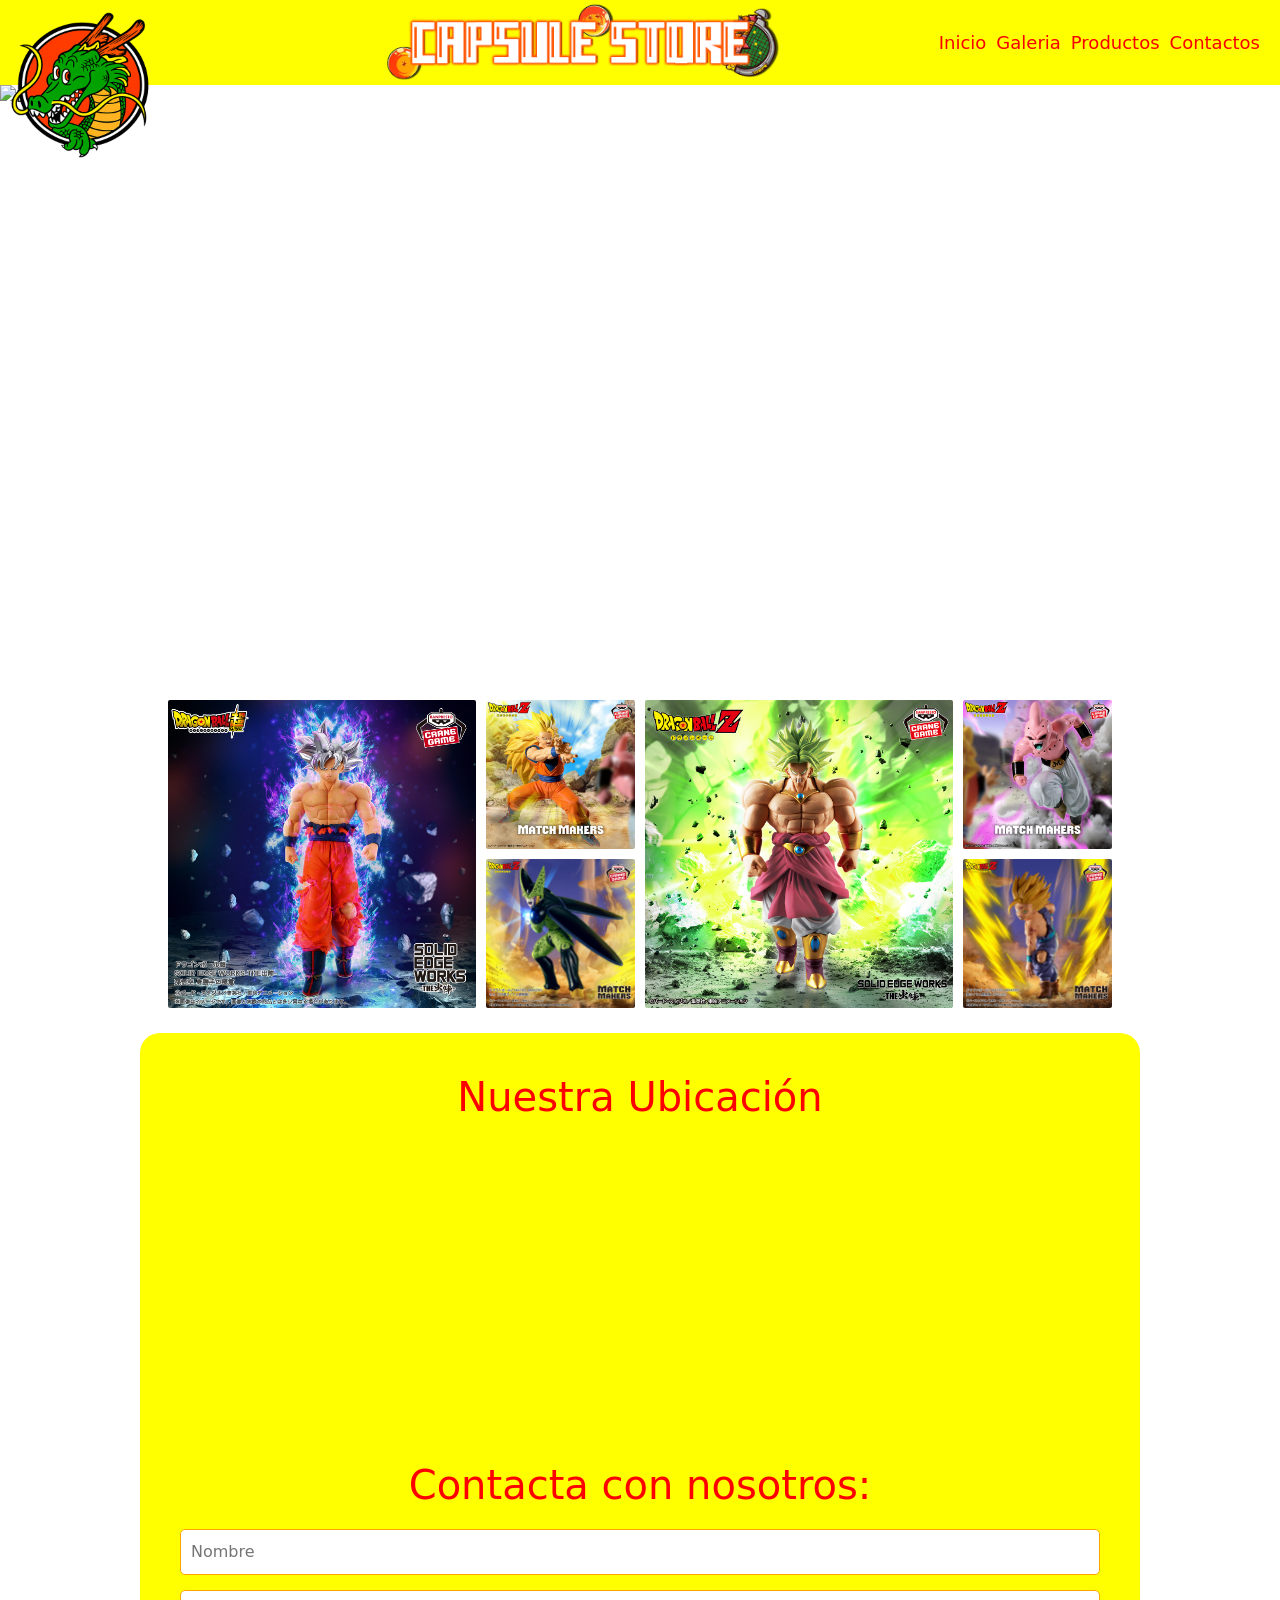
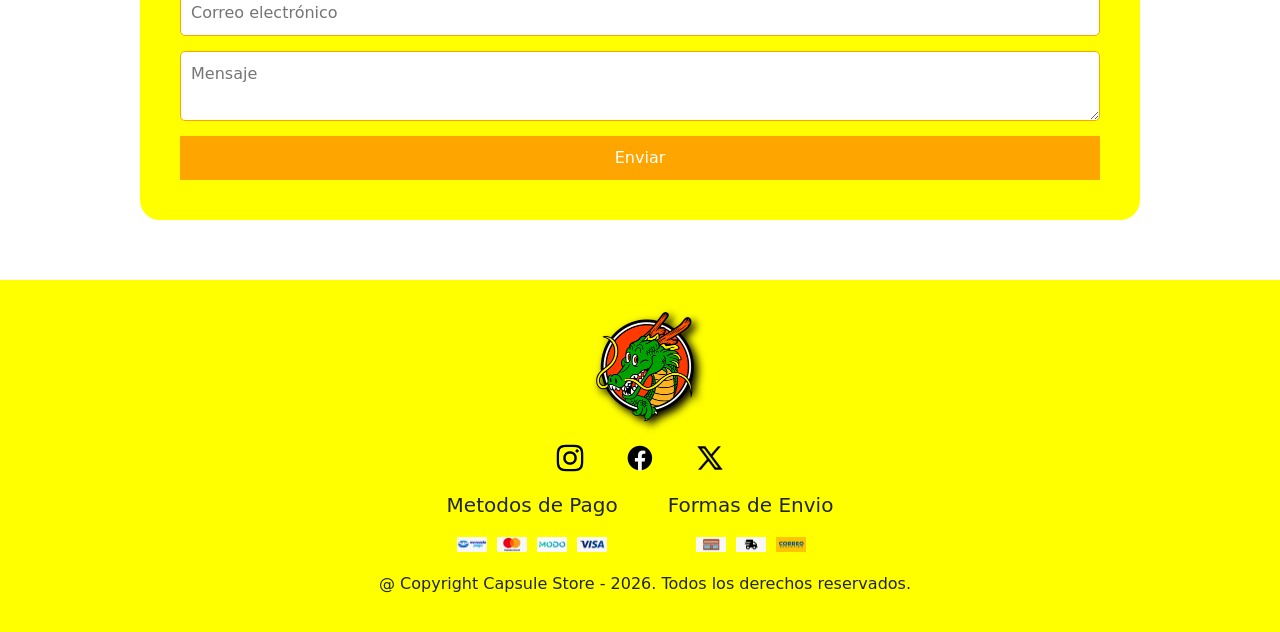
==== Pages/Galeria.html @ 0e9ecc4b "Website" ====
<!DOCTYPE html>
<html lang="en">

<head>
    <meta charset="UTF-8">
    <meta name="viewport" content="width=device-width, initial-scale=1.0">
    <title>Capsule Store</title>
    <link rel="stylesheet" href="../css/style.css">
    <link href="https://cdn.jsdelivr.net/npm/bootstrap@5.3.8/dist/css/bootstrap.min.css" rel="stylesheet"
        integrity="sha384-sRIl4kxILFvY47J16cr9ZwB07vP4J8+LH7qKQnuqkuIAvNWLzeN8tE5YBujZqJLB" crossorigin="anonymous">
</head>

<body>


    <header class="encabezado">

        <img src="../src/1.png" alt="Error" class="Logo">
        <img src="../src/Capsule-Store.png" alt="Error" class="NombreLogo">
        <nav class="menu">
            <a href="http://127.0.0.1:5500/">Inicio</a>
            <a href="../Pages/Galeria.html">Galeria</a>
            <a href="">Productos</a>
            <a href="">Contactos</a>
        </nav>

    </header>



    <div class="Intermedio">
        <img src="../src/Intermedio/4.gif" alt="Error">
    </div>



    <main>
        <section class="Galeria">

            <div class="img1">
                <img src="../src/Galeria/1.jpg" alt="Error">

            </div>

            <div class="img2">
                <img src="../src/Galeria/2.webp" alt="Error">

            </div>

            <div class="img3">
                <img src="../src/Galeria/3.jpg" alt="Error">

            </div>

            <div class="img4">
                <img src="../src/Galeria/4.jpg" alt="Error">

            </div>

            <div class="img5">
                <img src="../src/Galeria/5.jpg" alt="Error">

            </div>

            <div class="img6">
                <img src="../src/Galeria/6.jpg" alt="Error">

            </div>

        </section>

        <section class="contacto">

            <h1>Nuestra Ubicación</h1>


            <iframe src="https://www.google.com/maps?q=Lomas+de+Zamora,+Buenos+Aires,+Argentina&output=embed"
                frameborder="0" allowfullscreen="" loading="lazy" class="mapa">
            </iframe>

            <h1>Contacta con nosotros:</h1>

            <form>

                <input type="text" placeholder="Nombre" required>

                <input type="email" placeholder="Correo electrónico" required>

                <textarea placeholder="Mensaje" required></textarea>

                <button type="submit">Enviar</button>

            </form>

        </section>

    </main>



    <script src="https://cdn.jsdelivr.net/npm/bootstrap@5.3.8/dist/js/bootstrap.bundle.min.js"
        integrity="sha384-FKyoEForCGlyvwx9Hj09JcYn3nv7wiPVlz7YYwJrWVcXK/BmnVDxM+D2scQbITxI"
        crossorigin="anonymous"></script>


    <footer class="footer">


        <img src="../src/1.png" alt="Error" class="LogoFooter">

        <div class="Redes">
            <a href=""><img src="../src/Pie/Instagram.png" alt="Error" class="Instagram"></a>
            <a href=""><img src="../src/Pie/Facebook.png" alt="Error" class="Instagram"></a>
            <a href=""><img src="../src/Pie/X.png" alt="Error" class="Instagram"></a>
        </div>


        <div class="Cosas">

            <div class="Formas-de-Pago-y-Envio">

                <h2>Metodos de Pago</h2>

                <div class="Img-Pago-Envio">
                    <img src="../src/Pie/MERCADOPAGO.png" alt="Error">
                    <img src="../src/Pie/MASTERCARD-CREDITO.webp" alt="Error">
                    <img src="../src/Pie/MODO.webp" alt="Error">
                    <img src="../src/Pie/VISA.png" alt="Error">
                </div>
            </div>

            <div class="Formas-de-Pago-y-Envio">

                <h2>Formas de Envio</h2>

                <div class="Img-Pago-Envio">
                    <img src="../src/Pie/retiro-local.webp" alt="">
                    <img src="../src/Pie/personalizado.webp" alt="">
                    <img src="../src/Pie/correo-argentino.webp" alt="">
                </div>
            </div>
        </div>


        <p class="textofooter">@ Copyright Capsule Store - 2026. Todos los derechos reservados.</p>
    </footer>


</body>

</html>
---- css/style.css ----
* {
    margin: 0;
    padding: 0;
}

.encabezado {
    height: 85px;
    display: flex;
    justify-content: space-between;
    background: yellow;
}

.Intermedio {
    display: flex;
    justify-content: center;
    width: 100%;
    height: 550px;
}

.Logo {
    height: 150px;
    width: 140px;
    margin-top: 10px;
    margin-left: 10px;
    z-index: 2;
    transition: 0.5s ease-in-out;
    animation: Logotipo 5s ease-in-out infinite;
}

.NombreLogo {
    z-index: 1;
    display: flex;
    justify-content: space-between;
    align-self: center;
    margin-top: 4px;
    margin-left: 75px;
    width: 400px;
}

@keyframes Logotipo {
    0% {
        background-image: url('../src/1.png');
        transform: rotateY(200deg);
        filter: drop-shadow(5px 5px 5px black);
    }

    50% {
        content: url('../src/2.png');
        transform: scale(1.0);
        filter: drop-shadow(5px 5px 5px black);
    }

    100% {
        background-image: url('../src/1.png');
        transform: rotateY(200deg);
        filter: drop-shadow(5px 5px 5px black);
    }
}

.Titulo {
    align-items: center;
    justify-content: center;
    display: flex;
    margin-top: 50px;
}

.menu {
    display: flex;
    justify-content: center;
    align-self: center;
    margin-right: 10px;
}

.menu a {
    margin-right: 10px;
    font-size: 18px;
    text-decoration: none;
    color: #f90101;
    transition: 0.5s ease-in-out;
}

.menu a:hover {
    padding: 10px;
    background: #f6b2b2;
    border-radius: 20px;
}

.Intermedio img {
    height: 100%;
    width: 100%;
}

.carousel-inner {
    height: 100% auto;
    display: flex;
}

.carousel-inner img {
    display: flex;

}


main {
    display: flex;
    justify-content: center;
    align-items: center;
    gap: 20px;
    margin: 60px 50px;
    flex-wrap: wrap;
}

.card-body {
    display: flex;
    justify-content: center;
    align-items: center;
    text-align: center;
    flex-wrap: wrap;
    margin: 0px 30px;
}

.tarjetas {
    box-shadow: 2px 3px 5px black;
    border-radius: 20px;
}

@media (max-width:550px) {
    .encabezado {
        height: auto;
        display: flex;
        flex-direction: column;
        align-items: center;
    }

    .Logo {
        display: flex;
        width: 150px;
        height: 150px;
        margin-right: 20px;
    }

    .NombreLogo {
        display: flex;
        justify-content: space-between;
        align-self: center;
        margin-top: 4px;
        margin-right: 85px;
        width: 400px;
    }

    .Intermedio img {
        height: 300px;
        width: 100%;
    }

    .menu {
        display: flex;
        flex-direction: column;
        align-items: center;
        margin-bottom: 20px;
    }

    .menu a {
        margin: 10px 0px;
        font-size: 20px;
    }

    main {
        display: flex;
        justify-content: center;
        align-items: center;
        gap: 20px;
        margin-top: 0px;
        flex-wrap: wrap;
    }

    .card-body {
        display: flex;
        justify-content: center;
        align-items: center;
        text-align: center;
        flex-wrap: wrap;
        margin: 0px 30px;
    }

    .tarjetas {
        display: flex;
        justify-content: center;
        align-items: center;
        margin-top: 30px;
        box-shadow: 2px 3px 5px black;
        border-radius: 20px;
    }

}

.img1 {
    grid-area: img1;
}

.img2 {
    grid-area: img2;
}

.img3 {
    grid-area: img3;
}

.img4 {
    grid-area: img4;
}

.img5 {
    grid-area: img5;
}

.img6 {
    grid-area: img6;
}


.Galeria {
    width: 100%;
    height: 100%;
    margin: 5px auto;
    display: grid;
    grid-template-areas:
        "img1 img1 img1 img1 img1 img1 img2 img2 img2 img4 img4 img4 img4 img4 img4 img5 img5 img5"
        "img1 img1 img1 img1 img1 img1 img2 img2 img2 img4 img4 img4 img4 img4 img4 img5 img5 img5"
        "img1 img1 img1 img1 img1 img1 img3 img3 img3 img4 img4 img4 img4 img4 img4 img6 img6 img6"
        "img1 img1 img1 img1 img1 img1 img3 img3 img3 img4 img4 img4 img4 img4 img4 img6 img6 img6";
    grid-template-columns: repeat(18, 4fr);
    grid-template-rows: repeat(0, 20px);
    z-index: 1;
    gap: 10px;
    padding: 0 10%;

}

.Galeria img {
    width: 100%;
    height: 100%;
    display: flex;
    border-radius: 2px;
    transition: 1s ease-in-out;
}

.Galeria img:hover {
    transform: scale(1.5);
    box-shadow: 2px 2px 2px black;
}

@media (max-width:550px) {
    .Intermedio img {
        height: 300px;
        width: 100%;
    }

    .img1 {
        grid-area: img1;
    }

    .img2 {
        grid-area: img2;
    }

    .img3 {
        grid-area: img3;
    }

    .img4 {
        grid-area: img4;
    }

    .img5 {
        grid-area: img5;
    }

    .img6 {
        grid-area: img6;
    }

    .Galeria {
        width: 100%;
        height: 100%;
        justify-content: center;
        margin-top: -200px;
        margin-bottom: 210px;
        display: grid;
        grid-template-areas:
            "img1 img1 img1 img1 img1 img1"
            "img1 img1 img1 img1 img1 img1"
            "img1 img1 img1 img1 img1 img1"
            "img1 img1 img1 img1 img1 img1"
            "img4 img4 img4 img4 img4 img4"
            "img4 img4 img4 img4 img4 img4"
            "img4 img4 img4 img4 img4 img4"
            "img4 img4 img4 img4 img4 img4"
            "img2 img2 img2 img5 img5 img5"
            "img2 img2 img2 img5 img5 img5"
            "img3 img3 img3 img6 img6 img6"
            "img3 img3 img3 img6 img6 img6";
        grid-template-columns: repeat(6, 1fr);
        grid-template-rows: repeat(1, 20px);
        gap: 70px;
        padding: 0 10%;

    }

    .Galeria img {
        width: 100%;
        height: 100%;
        display: flex;
        border-radius: 2px;
        transition: 1s ease-in-out;
    }

    .Galeria img:hover {
        transform: scale(1.1);
        box-shadow: 2px 2px 2px black;
    }
}


.contacto {
    width: 1000px;
    padding: 40px;
    background: yellow;
    text-align: center;
    border-radius: 20px;
}

.contacto h1 {
    color: red;
    margin-bottom: 20px;
}

.contacto iframe {
    border-radius: 20px;
}

.mapa {
    width: 100%;
    height: 300px;
    display: flex;
    border-radius: 5%;
    margin-bottom: 20px;
}

form {
    display: flex;
    flex-direction: column;
    gap: 15px;
    max-width: 100%;
    margin: auto;
}

input,
textarea {
    padding: 10px;
    border: 1px solid orange;
    border-radius: 5px;
}

button {
    padding: 10px;
    background-color: orange;
    color: white;
    border: none;
    cursor: pointer;
    border-radius: 5px;
}

button:hover {
    background-color: red;
}

@media (max-width:550px) {
    .Intermedio img {
        height: 300px;
        width: 100%;
    }

    .contacto {
        width: 450px;
        padding: 30px;
        background: yellow;
        text-align: center;
        border-radius: 20px;
        margin-top: -200px;
    }

    .contacto h1 {
        color: red;
        margin-bottom: 20px;
    }

    .contacto iframe {
        border-radius: 10px;
        height: 300px;
        width: 300px;
    }

    form {
        display: flex;
        flex-direction: column;
        gap: 15px;
        max-width: 100%;
        margin: auto;
    }

    input,
    textarea {
        padding: 10px;
        border: 1px solid orange;
        border-radius: 5px;
    }

    button {
        padding: 10px;
        background-color: orange;
        color: white;
        border: none;
        cursor: pointer;
        border-radius: 5px;
    }

    button:hover {
        background-color: red;
    }
}

.footer {
    position: relative;
    display: flex;
    width: 100%;
    background: yellow;
    min-height: 100px;
    padding: 20px 50px;
    justify-content: center;
    align-items: center;
    flex-direction: column;
}

.LogoFooter {
    filter: drop-shadow(4px 4px 4px black);
    width: 100px;
    margin-top: 10px;
    margin-left: 10px;
    margin-bottom: 10px;

}

.LogoFooter:hover {
    transition: 5s;
    transform: rotateY(360deg);
}

.Redes {
    display: flex;

}

.Instagram {
    width: 50px;
    display: flex;
    justify-content: center;
    align-items: center;
    position: relative;
    margin: 10px 5px;
    flex-wrap: wrap;
    margin: 0 10px;
}

.Instagram:hover {
    transition: 0.5s;
    transform: translateY(-10px);
}

.textofooter {
    display: flex;
    text-align: center;
    margin-left: 10px;
}

.Cosas {
    display: flex;
    justify-content: center;
    gap: 50px;
    margin-top: 10px;
    margin-bottom: 20px;
}

.Formas-de-Pago-y-Envio {
    text-align: center;
}

.Formas-de-Pago-y-Envio h2 {
    font-size: 20px;
    margin-bottom: 20px;
}

.Img-Pago-Envio {
    display: flex;
    gap: 10px;
    justify-content: center;
    flex-wrap: wrap;
}

.Img-Pago-Envio img {
    width: 30px;
    height: auto;
}
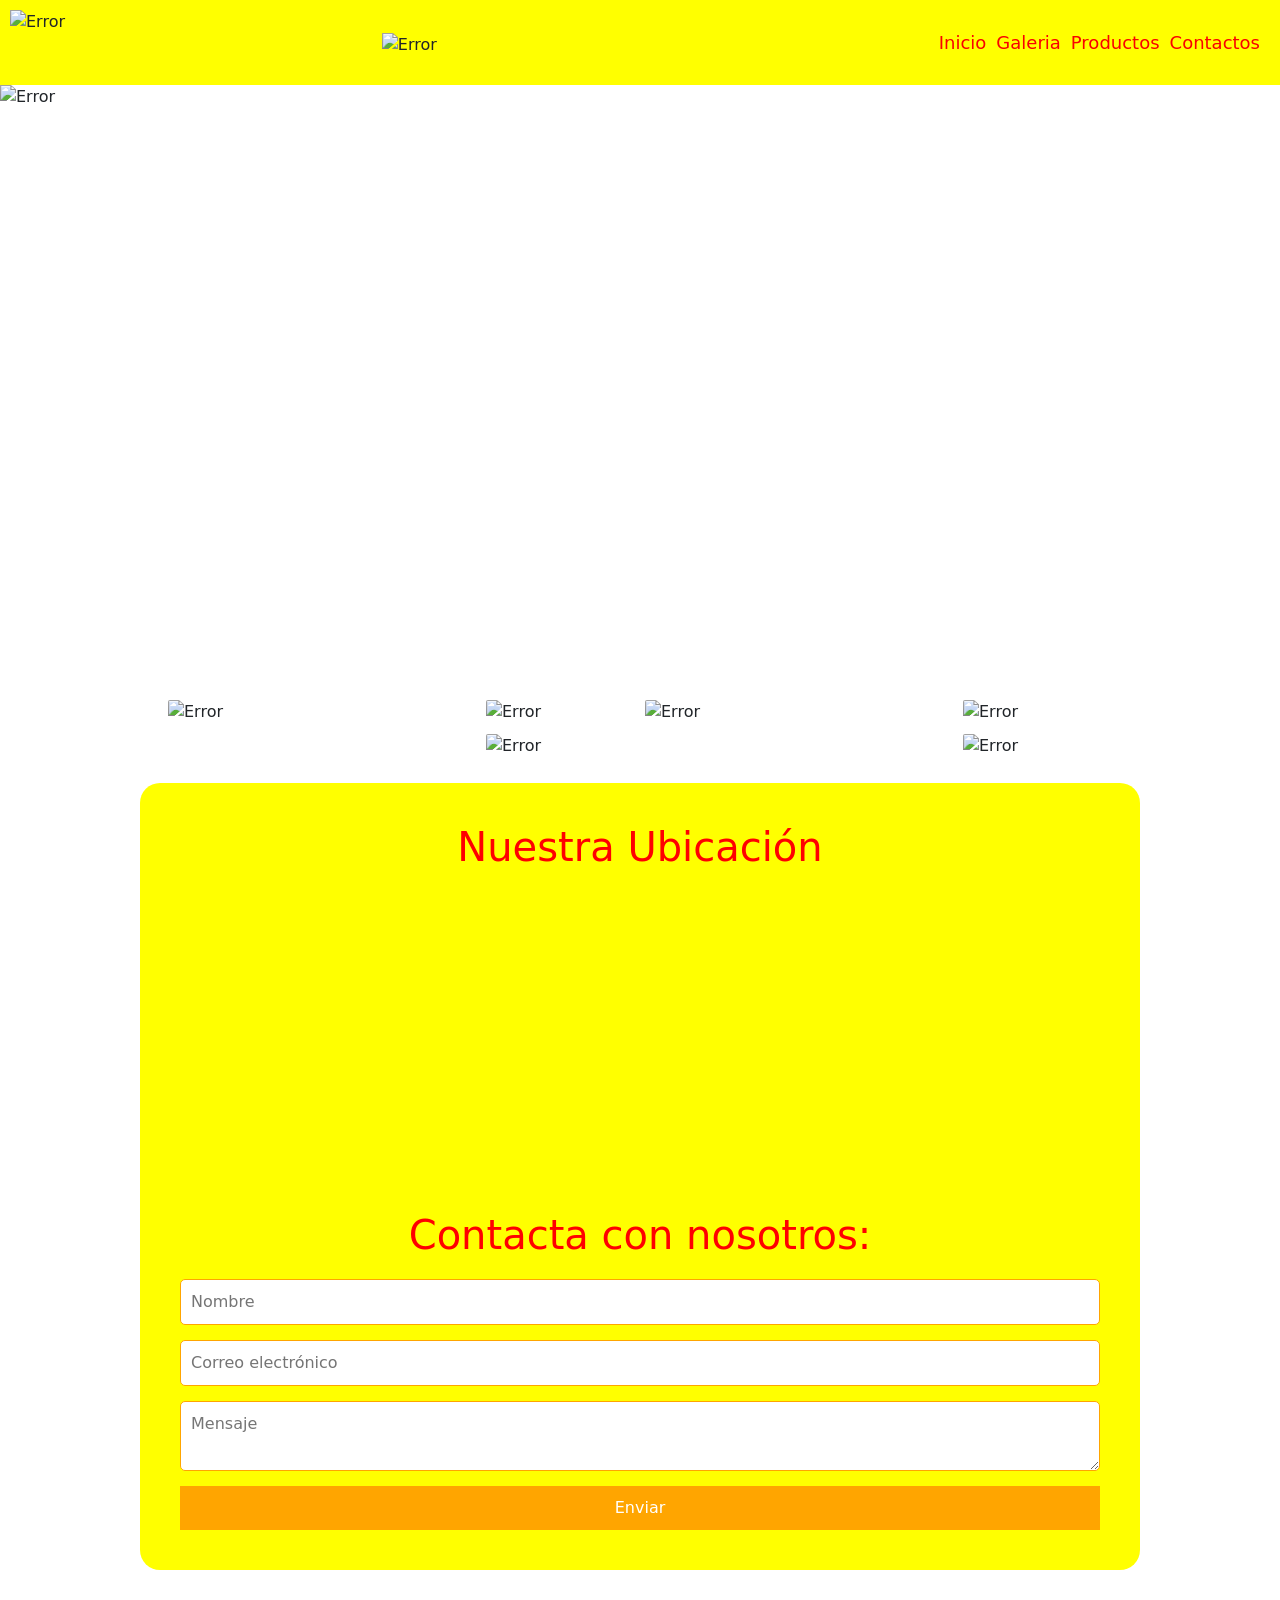
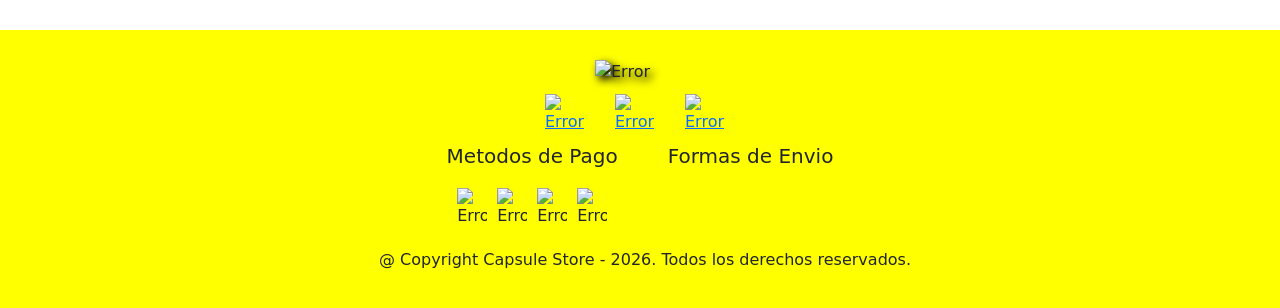
==== commit e2399cef: "Modificación" ====
--- a/Pages/Galeria.html
+++ b/Pages/Galeria.html
@@ -15,8 +15,8 @@
 
     <header class="encabezado">
 
-        <img src="../src/1.png" alt="Error" class="Logo">
-        <img src="../src/Capsule-Store.png" alt="Error" class="NombreLogo">
+        <img src="src/1.png" alt="Error" class="Logo">
+        <img src="src/Capsule-Store.png" alt="Error" class="NombreLogo">
         <nav class="menu">
             <a href="http://127.0.0.1:5500/">Inicio</a>
             <a href="../Pages/Galeria.html">Galeria</a>
@@ -29,7 +29,7 @@
 
 
     <div class="Intermedio">
-        <img src="../src/Intermedio/4.gif" alt="Error">
+        <img src="src/Intermedio/4.gif" alt="Error">
     </div>
 
 
@@ -38,32 +38,32 @@
         <section class="Galeria">
 
             <div class="img1">
-                <img src="../src/Galeria/1.jpg" alt="Error">
+                <img src="src/Galeria/1.jpg" alt="Error">
 
             </div>
 
             <div class="img2">
-                <img src="../src/Galeria/2.webp" alt="Error">
+                <img src="src/Galeria/2.webp" alt="Error">
 
             </div>
 
             <div class="img3">
-                <img src="../src/Galeria/3.jpg" alt="Error">
+                <img src="src/Galeria/3.jpg" alt="Error">
 
             </div>
 
             <div class="img4">
-                <img src="../src/Galeria/4.jpg" alt="Error">
+                <img src="src/Galeria/4.jpg" alt="Error">
 
             </div>
 
             <div class="img5">
-                <img src="../src/Galeria/5.jpg" alt="Error">
+                <img src="src/Galeria/5.jpg" alt="Error">
 
             </div>
 
             <div class="img6">
-                <img src="../src/Galeria/6.jpg" alt="Error">
+                <img src="src/Galeria/6.jpg" alt="Error">
 
             </div>
 
@@ -106,12 +106,12 @@
     <footer class="footer">
 
 
-        <img src="../src/1.png" alt="Error" class="LogoFooter">
+        <img src="src/1.png" alt="Error" class="LogoFooter">
 
         <div class="Redes">
-            <a href=""><img src="../src/Pie/Instagram.png" alt="Error" class="Instagram"></a>
-            <a href=""><img src="../src/Pie/Facebook.png" alt="Error" class="Instagram"></a>
-            <a href=""><img src="../src/Pie/X.png" alt="Error" class="Instagram"></a>
+            <a href=""><img src="src/Pie/Instagram.png" alt="Error" class="Instagram"></a>
+            <a href=""><img src="src/Pie/Facebook.png" alt="Error" class="Instagram"></a>
+            <a href=""><img src="src/Pie/X.png" alt="Error" class="Instagram"></a>
         </div>
 
 
@@ -122,10 +122,10 @@
                 <h2>Metodos de Pago</h2>
 
                 <div class="Img-Pago-Envio">
-                    <img src="../src/Pie/MERCADOPAGO.png" alt="Error">
-                    <img src="../src/Pie/MASTERCARD-CREDITO.webp" alt="Error">
-                    <img src="../src/Pie/MODO.webp" alt="Error">
-                    <img src="../src/Pie/VISA.png" alt="Error">
+                    <img src="src/Pie/MERCADOPAGO.png" alt="Error">
+                    <img src="src/Pie/MASTERCARD-CREDITO.webp" alt="Error">
+                    <img src="src/Pie/MODO.webp" alt="Error">
+                    <img src="src/Pie/VISA.png" alt="Error">
                 </div>
             </div>
 
@@ -134,9 +134,9 @@
                 <h2>Formas de Envio</h2>
 
                 <div class="Img-Pago-Envio">
-                    <img src="../src/Pie/retiro-local.webp" alt="">
-                    <img src="../src/Pie/personalizado.webp" alt="">
-                    <img src="../src/Pie/correo-argentino.webp" alt="">
+                    <img src="src/Pie/retiro-local.webp" alt="">
+                    <img src="src/Pie/personalizado.webp" alt="">
+                    <img src="src/Pie/correo-argentino.webp" alt="">
                 </div>
             </div>
         </div>
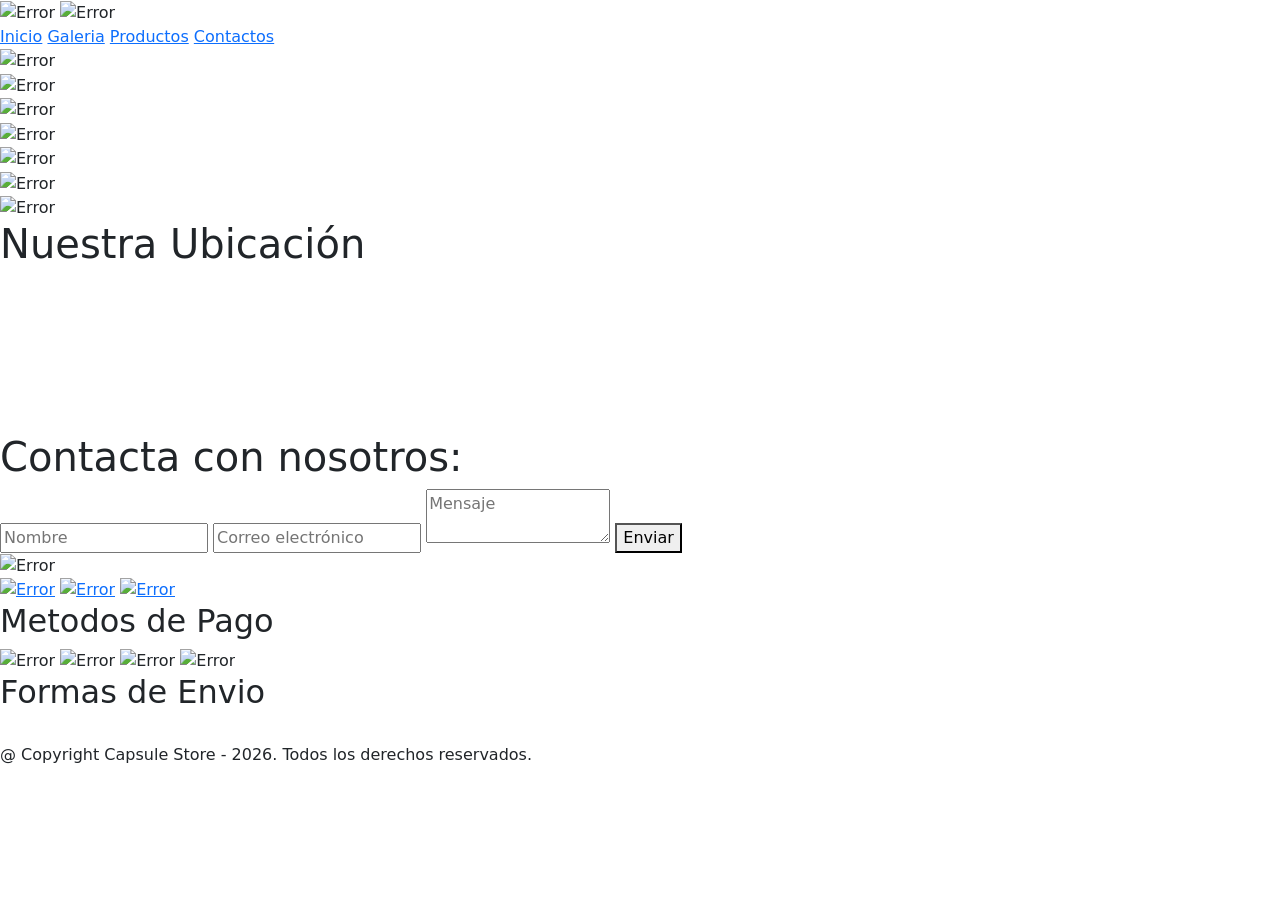
==== commit 6b553bae: "Modificación V2" ====
--- a/Pages/Galeria.html
+++ b/Pages/Galeria.html
@@ -5,7 +5,7 @@
     <meta charset="UTF-8">
     <meta name="viewport" content="width=device-width, initial-scale=1.0">
     <title>Capsule Store</title>
-    <link rel="stylesheet" href="../css/style.css">
+    <link rel="stylesheet" href="css/style.css">
     <link href="https://cdn.jsdelivr.net/npm/bootstrap@5.3.8/dist/css/bootstrap.min.css" rel="stylesheet"
         integrity="sha384-sRIl4kxILFvY47J16cr9ZwB07vP4J8+LH7qKQnuqkuIAvNWLzeN8tE5YBujZqJLB" crossorigin="anonymous">
 </head>
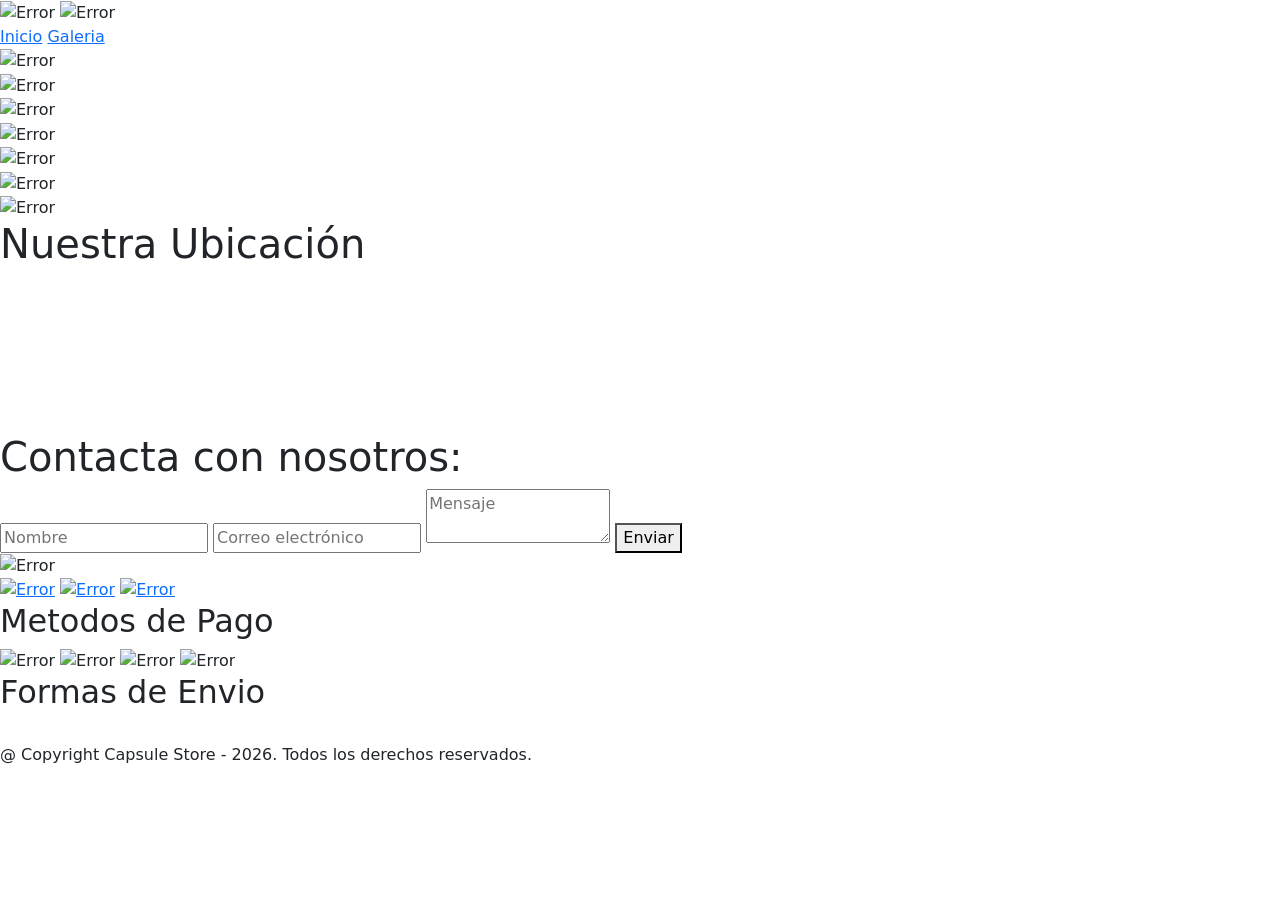
==== commit cf8b5f3d: "Modificación V3" ====
--- a/Pages/Galeria.html
+++ b/Pages/Galeria.html
@@ -19,9 +19,7 @@
         <img src="src/Capsule-Store.png" alt="Error" class="NombreLogo">
         <nav class="menu">
             <a href="http://127.0.0.1:5500/">Inicio</a>
-            <a href="../Pages/Galeria.html">Galeria</a>
-            <a href="">Productos</a>
-            <a href="">Contactos</a>
+            <a href="Pages/Galeria.html">Galeria</a>
         </nav>
 
     </header>
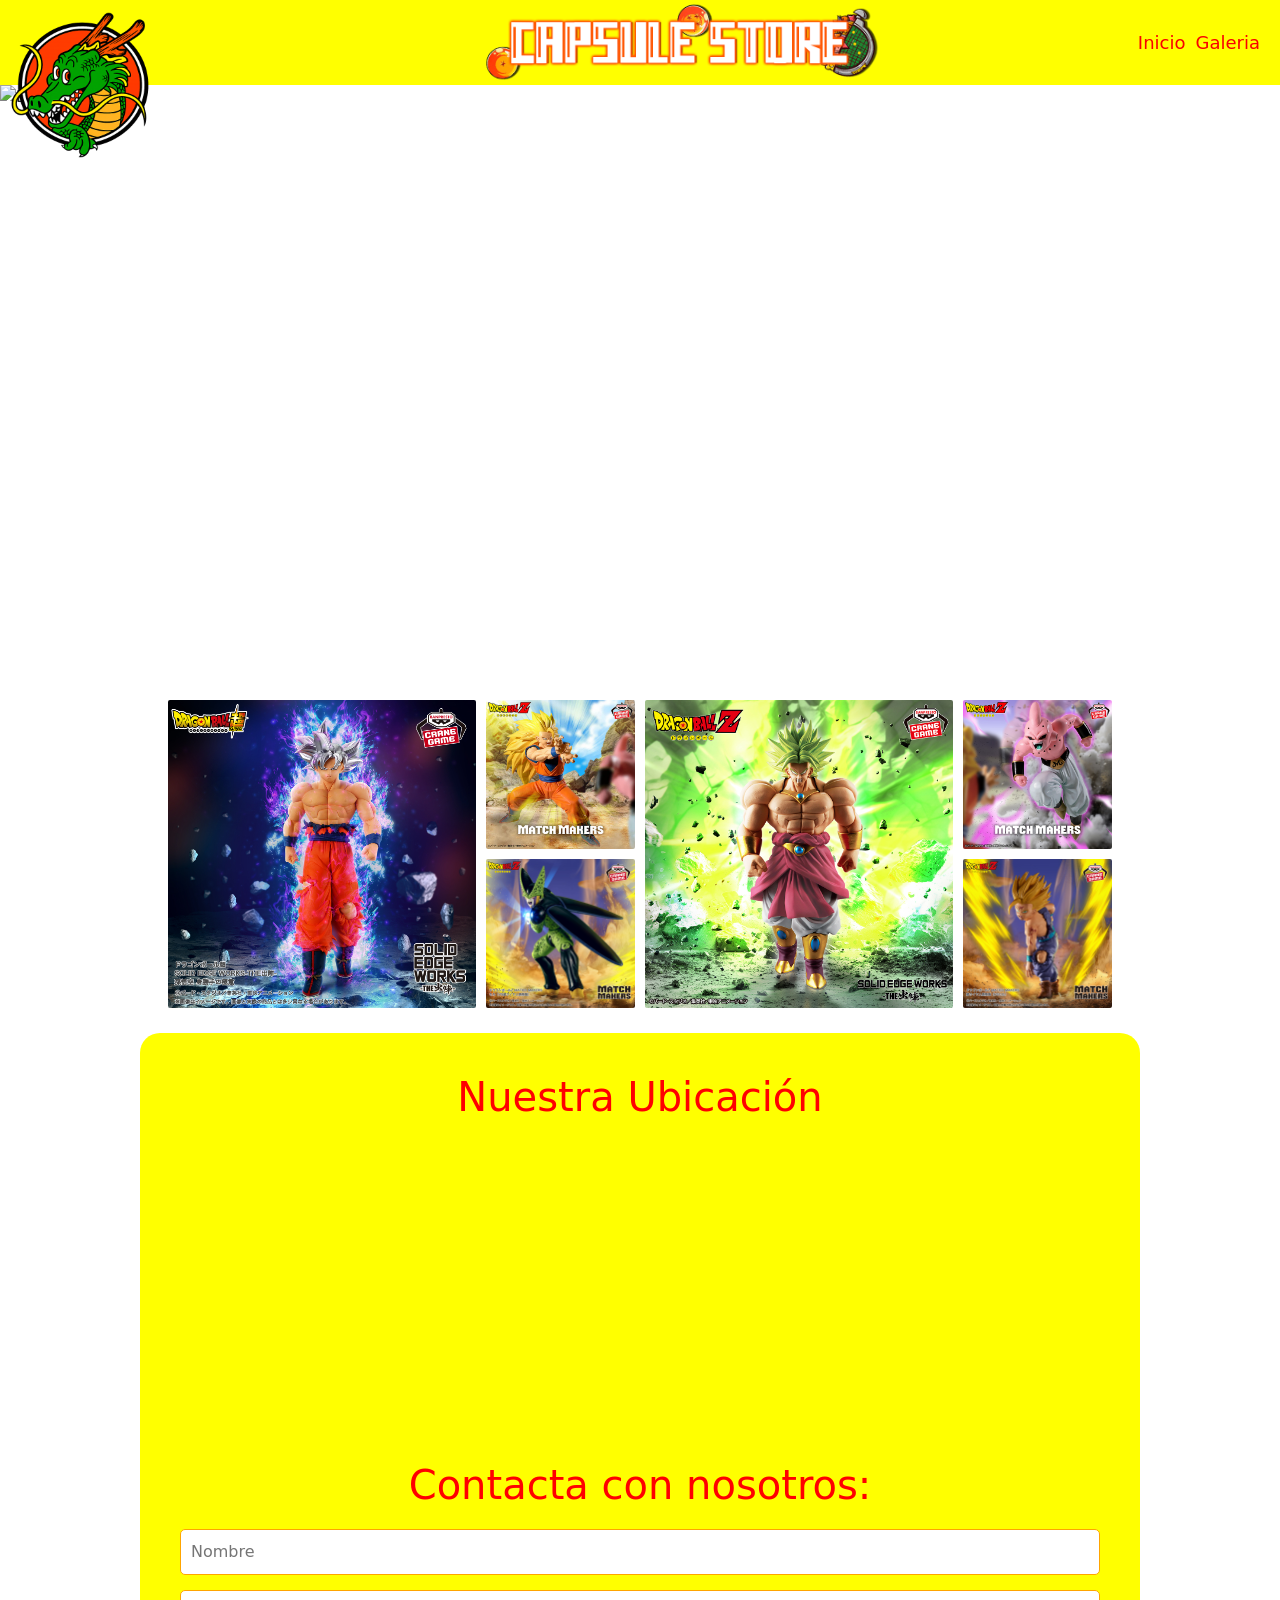
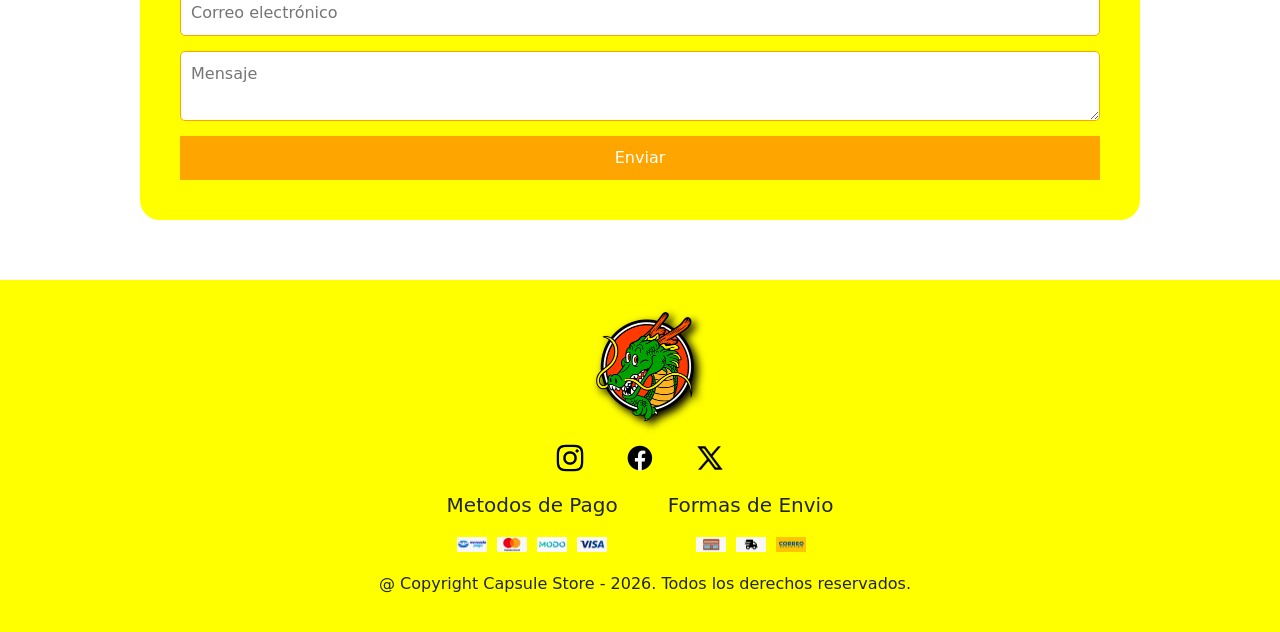
==== commit 381ccc90: "Modificación V4" ====
--- a/Pages/Galeria.html
+++ b/Pages/Galeria.html
@@ -5,7 +5,7 @@
     <meta charset="UTF-8">
     <meta name="viewport" content="width=device-width, initial-scale=1.0">
     <title>Capsule Store</title>
-    <link rel="stylesheet" href="css/style.css">
+    <link rel="stylesheet" href="../css/style.css">
     <link href="https://cdn.jsdelivr.net/npm/bootstrap@5.3.8/dist/css/bootstrap.min.css" rel="stylesheet"
         integrity="sha384-sRIl4kxILFvY47J16cr9ZwB07vP4J8+LH7qKQnuqkuIAvNWLzeN8tE5YBujZqJLB" crossorigin="anonymous">
 </head>
@@ -15,11 +15,11 @@
 
     <header class="encabezado">
 
-        <img src="src/1.png" alt="Error" class="Logo">
-        <img src="src/Capsule-Store.png" alt="Error" class="NombreLogo">
+        <img src="../src/1.png" alt="Error" class="Logo">
+        <img src="../src/Capsule-Store.png" alt="Error" class="NombreLogo">
         <nav class="menu">
             <a href="http://127.0.0.1:5500/">Inicio</a>
-            <a href="Pages/Galeria.html">Galeria</a>
+            <a href="../Pages/Galeria.html">Galeria</a>
         </nav>
 
     </header>
@@ -27,7 +27,7 @@
 
 
     <div class="Intermedio">
-        <img src="src/Intermedio/4.gif" alt="Error">
+        <img src="../src/Intermedio/4.gif" alt="Error">
     </div>
 
 
@@ -36,32 +36,32 @@
         <section class="Galeria">
 
             <div class="img1">
-                <img src="src/Galeria/1.jpg" alt="Error">
+                <img src="../src/Galeria/1.jpg" alt="Error">
 
             </div>
 
             <div class="img2">
-                <img src="src/Galeria/2.webp" alt="Error">
+                <img src="../src/Galeria/2.webp" alt="Error">
 
             </div>
 
             <div class="img3">
-                <img src="src/Galeria/3.jpg" alt="Error">
+                <img src="../src/Galeria/3.jpg" alt="Error">
 
             </div>
 
             <div class="img4">
-                <img src="src/Galeria/4.jpg" alt="Error">
+                <img src="../src/Galeria/4.jpg" alt="Error">
 
             </div>
 
             <div class="img5">
-                <img src="src/Galeria/5.jpg" alt="Error">
+                <img src="../src/Galeria/5.jpg" alt="Error">
 
             </div>
 
             <div class="img6">
-                <img src="src/Galeria/6.jpg" alt="Error">
+                <img src="../src/Galeria/6.jpg" alt="Error">
 
             </div>
 
@@ -104,12 +104,12 @@
     <footer class="footer">
 
 
-        <img src="src/1.png" alt="Error" class="LogoFooter">
+        <img src="../src/1.png" alt="Error" class="LogoFooter">
 
         <div class="Redes">
-            <a href=""><img src="src/Pie/Instagram.png" alt="Error" class="Instagram"></a>
-            <a href=""><img src="src/Pie/Facebook.png" alt="Error" class="Instagram"></a>
-            <a href=""><img src="src/Pie/X.png" alt="Error" class="Instagram"></a>
+            <a href=""><img src="../src/Pie/Instagram.png" alt="Error" class="Instagram"></a>
+            <a href=""><img src="../src/Pie/Facebook.png" alt="Error" class="Instagram"></a>
+            <a href=""><img src="../src/Pie/X.png" alt="Error" class="Instagram"></a>
         </div>
 
 
@@ -120,10 +120,10 @@
                 <h2>Metodos de Pago</h2>
 
                 <div class="Img-Pago-Envio">
-                    <img src="src/Pie/MERCADOPAGO.png" alt="Error">
-                    <img src="src/Pie/MASTERCARD-CREDITO.webp" alt="Error">
-                    <img src="src/Pie/MODO.webp" alt="Error">
-                    <img src="src/Pie/VISA.png" alt="Error">
+                    <img src="../src/Pie/MERCADOPAGO.png" alt="Error">
+                    <img src="../src/Pie/MASTERCARD-CREDITO.webp" alt="Error">
+                    <img src="../src/Pie/MODO.webp" alt="Error">
+                    <img src="../src/Pie/VISA.png" alt="Error">
                 </div>
             </div>
 
@@ -132,9 +132,9 @@
                 <h2>Formas de Envio</h2>
 
                 <div class="Img-Pago-Envio">
-                    <img src="src/Pie/retiro-local.webp" alt="">
-                    <img src="src/Pie/personalizado.webp" alt="">
-                    <img src="src/Pie/correo-argentino.webp" alt="">
+                    <img src="../src/Pie/retiro-local.webp" alt="">
+                    <img src="../src/Pie/personalizado.webp" alt="">
+                    <img src="../src/Pie/correo-argentino.webp" alt="">
                 </div>
             </div>
         </div>
--- a/css/style.css
+++ b/css/style.css
@@ -0,0 +1,513 @@
+* {
+    margin: 0;
+    padding: 0;
+}
+
+.encabezado {
+    height: 85px;
+    display: flex;
+    justify-content: space-between;
+    background: yellow;
+}
+
+.Intermedio {
+    display: flex;
+    justify-content: center;
+    width: 100%;
+    height: 550px;
+}
+
+.Logo {
+    height: 150px;
+    width: 140px;
+    margin-top: 10px;
+    margin-left: 10px;
+    z-index: 2;
+    transition: 0.5s ease-in-out;
+    animation: Logotipo 5s ease-in-out infinite;
+}
+
+.NombreLogo {
+    z-index: 1;
+    display: flex;
+    justify-content: space-between;
+    align-self: center;
+    margin-top: 4px;
+    margin-left: 75px;
+    width: 400px;
+}
+
+@keyframes Logotipo {
+    0% {
+        background-image: url('../src/1.png');
+        transform: rotateY(200deg);
+        filter: drop-shadow(5px 5px 5px black);
+    }
+
+    50% {
+        content: url('../src/2.png');
+        transform: scale(1.0);
+        filter: drop-shadow(5px 5px 5px black);
+    }
+
+    100% {
+        background-image: url('../src/1.png');
+        transform: rotateY(200deg);
+        filter: drop-shadow(5px 5px 5px black);
+    }
+}
+
+.Titulo {
+    align-items: center;
+    justify-content: center;
+    display: flex;
+    margin-top: 50px;
+}
+
+.menu {
+    display: flex;
+    justify-content: center;
+    align-self: center;
+    margin-right: 10px;
+}
+
+.menu a {
+    margin-right: 10px;
+    font-size: 18px;
+    text-decoration: none;
+    color: #f90101;
+    transition: 0.5s ease-in-out;
+}
+
+.menu a:hover {
+    padding: 10px;
+    background: #f6b2b2;
+    border-radius: 20px;
+}
+
+.Intermedio img {
+    height: 100%;
+    width: 100%;
+}
+
+.carousel-inner {
+    height: 100% auto;
+    display: flex;
+}
+
+.carousel-inner img {
+    display: flex;
+
+}
+
+
+main {
+    display: flex;
+    justify-content: center;
+    align-items: center;
+    gap: 20px;
+    margin: 60px 50px;
+    flex-wrap: wrap;
+}
+
+.card-body {
+    display: flex;
+    justify-content: center;
+    align-items: center;
+    text-align: center;
+    flex-wrap: wrap;
+    margin: 0px 30px;
+}
+
+.tarjetas {
+    box-shadow: 2px 3px 5px black;
+    border-radius: 20px;
+}
+
+@media (max-width:550px) {
+    .encabezado {
+        height: auto;
+        display: flex;
+        flex-direction: column;
+        align-items: center;
+    }
+
+    .Logo {
+        display: flex;
+        width: 150px;
+        height: 150px;
+        margin-right: 20px;
+    }
+
+    .NombreLogo {
+        display: flex;
+        justify-content: space-between;
+        align-self: center;
+        margin-top: 4px;
+        margin-right: 85px;
+        width: 400px;
+    }
+
+    .Intermedio img {
+        height: 300px;
+        width: 100%;
+    }
+
+    .menu {
+        display: flex;
+        flex-direction: column;
+        align-items: center;
+        margin-bottom: 20px;
+    }
+
+    .menu a {
+        margin: 10px 0px;
+        font-size: 20px;
+    }
+
+    main {
+        display: flex;
+        justify-content: center;
+        align-items: center;
+        gap: 20px;
+        margin-top: 0px;
+        flex-wrap: wrap;
+    }
+
+    .card-body {
+        display: flex;
+        justify-content: center;
+        align-items: center;
+        text-align: center;
+        flex-wrap: wrap;
+        margin: 0px 30px;
+    }
+
+    .tarjetas {
+        display: flex;
+        justify-content: center;
+        align-items: center;
+        margin-top: 30px;
+        box-shadow: 2px 3px 5px black;
+        border-radius: 20px;
+    }
+
+}
+
+.img1 {
+    grid-area: img1;
+}
+
+.img2 {
+    grid-area: img2;
+}
+
+.img3 {
+    grid-area: img3;
+}
+
+.img4 {
+    grid-area: img4;
+}
+
+.img5 {
+    grid-area: img5;
+}
+
+.img6 {
+    grid-area: img6;
+}
+
+
+.Galeria {
+    width: 100%;
+    height: 100%;
+    margin: 5px auto;
+    display: grid;
+    grid-template-areas:
+        "img1 img1 img1 img1 img1 img1 img2 img2 img2 img4 img4 img4 img4 img4 img4 img5 img5 img5"
+        "img1 img1 img1 img1 img1 img1 img2 img2 img2 img4 img4 img4 img4 img4 img4 img5 img5 img5"
+        "img1 img1 img1 img1 img1 img1 img3 img3 img3 img4 img4 img4 img4 img4 img4 img6 img6 img6"
+        "img1 img1 img1 img1 img1 img1 img3 img3 img3 img4 img4 img4 img4 img4 img4 img6 img6 img6";
+    grid-template-columns: repeat(18, 4fr);
+    grid-template-rows: repeat(0, 20px);
+    z-index: 1;
+    gap: 10px;
+    padding: 0 10%;
+
+}
+
+.Galeria img {
+    width: 100%;
+    height: 100%;
+    display: flex;
+    border-radius: 2px;
+    transition: 1s ease-in-out;
+}
+
+.Galeria img:hover {
+    transform: scale(1.5);
+    box-shadow: 2px 2px 2px black;
+}
+
+@media (max-width:550px) {
+    .Intermedio img {
+        height: 300px;
+        width: 100%;
+    }
+
+    .img1 {
+        grid-area: img1;
+    }
+
+    .img2 {
+        grid-area: img2;
+    }
+
+    .img3 {
+        grid-area: img3;
+    }
+
+    .img4 {
+        grid-area: img4;
+    }
+
+    .img5 {
+        grid-area: img5;
+    }
+
+    .img6 {
+        grid-area: img6;
+    }
+
+    .Galeria {
+        width: 100%;
+        height: 100%;
+        justify-content: center;
+        margin-top: -200px;
+        margin-bottom: 210px;
+        display: grid;
+        grid-template-areas:
+            "img1 img1 img1 img1 img1 img1"
+            "img1 img1 img1 img1 img1 img1"
+            "img1 img1 img1 img1 img1 img1"
+            "img1 img1 img1 img1 img1 img1"
+            "img4 img4 img4 img4 img4 img4"
+            "img4 img4 img4 img4 img4 img4"
+            "img4 img4 img4 img4 img4 img4"
+            "img4 img4 img4 img4 img4 img4"
+            "img2 img2 img2 img5 img5 img5"
+            "img2 img2 img2 img5 img5 img5"
+            "img3 img3 img3 img6 img6 img6"
+            "img3 img3 img3 img6 img6 img6";
+        grid-template-columns: repeat(6, 1fr);
+        grid-template-rows: repeat(1, 20px);
+        gap: 70px;
+        padding: 0 10%;
+
+    }
+
+    .Galeria img {
+        width: 100%;
+        height: 100%;
+        display: flex;
+        border-radius: 2px;
+        transition: 1s ease-in-out;
+    }
+
+    .Galeria img:hover {
+        transform: scale(1.1);
+        box-shadow: 2px 2px 2px black;
+    }
+}
+
+
+.contacto {
+    width: 1000px;
+    padding: 40px;
+    background: yellow;
+    text-align: center;
+    border-radius: 20px;
+}
+
+.contacto h1 {
+    color: red;
+    margin-bottom: 20px;
+}
+
+.contacto iframe {
+    border-radius: 20px;
+}
+
+.mapa {
+    width: 100%;
+    height: 300px;
+    display: flex;
+    border-radius: 5%;
+    margin-bottom: 20px;
+}
+
+form {
+    display: flex;
+    flex-direction: column;
+    gap: 15px;
+    max-width: 100%;
+    margin: auto;
+}
+
+input,
+textarea {
+    padding: 10px;
+    border: 1px solid orange;
+    border-radius: 5px;
+}
+
+button {
+    padding: 10px;
+    background-color: orange;
+    color: white;
+    border: none;
+    cursor: pointer;
+    border-radius: 5px;
+}
+
+button:hover {
+    background-color: red;
+}
+
+@media (max-width:550px) {
+    .Intermedio img {
+        height: 300px;
+        width: 100%;
+    }
+
+    .contacto {
+        width: 450px;
+        padding: 30px;
+        background: yellow;
+        text-align: center;
+        border-radius: 20px;
+        margin-top: -200px;
+    }
+
+    .contacto h1 {
+        color: red;
+        margin-bottom: 20px;
+    }
+
+    .contacto iframe {
+        border-radius: 10px;
+        height: 300px;
+        width: 300px;
+    }
+
+    form {
+        display: flex;
+        flex-direction: column;
+        gap: 15px;
+        max-width: 100%;
+        margin: auto;
+    }
+
+    input,
+    textarea {
+        padding: 10px;
+        border: 1px solid orange;
+        border-radius: 5px;
+    }
+
+    button {
+        padding: 10px;
+        background-color: orange;
+        color: white;
+        border: none;
+        cursor: pointer;
+        border-radius: 5px;
+    }
+
+    button:hover {
+        background-color: red;
+    }
+}
+
+.footer {
+    position: relative;
+    display: flex;
+    width: 100%;
+    background: yellow;
+    min-height: 100px;
+    padding: 20px 50px;
+    justify-content: center;
+    align-items: center;
+    flex-direction: column;
+}
+
+.LogoFooter {
+    filter: drop-shadow(4px 4px 4px black);
+    width: 100px;
+    margin-top: 10px;
+    margin-left: 10px;
+    margin-bottom: 10px;
+
+}
+
+.LogoFooter:hover {
+    transition: 5s;
+    transform: rotateY(360deg);
+}
+
+.Redes {
+    display: flex;
+
+}
+
+.Instagram {
+    width: 50px;
+    display: flex;
+    justify-content: center;
+    align-items: center;
+    position: relative;
+    margin: 10px 5px;
+    flex-wrap: wrap;
+    margin: 0 10px;
+}
+
+.Instagram:hover {
+    transition: 0.5s;
+    transform: translateY(-10px);
+}
+
+.textofooter {
+    display: flex;
+    text-align: center;
+    margin-left: 10px;
+}
+
+.Cosas {
+    display: flex;
+    justify-content: center;
+    gap: 50px;
+    margin-top: 10px;
+    margin-bottom: 20px;
+}
+
+.Formas-de-Pago-y-Envio {
+    text-align: center;
+}
+
+.Formas-de-Pago-y-Envio h2 {
+    font-size: 20px;
+    margin-bottom: 20px;
+}
+
+.Img-Pago-Envio {
+    display: flex;
+    gap: 10px;
+    justify-content: center;
+    flex-wrap: wrap;
+}
+
+.Img-Pago-Envio img {
+    width: 30px;
+    height: auto;
+}
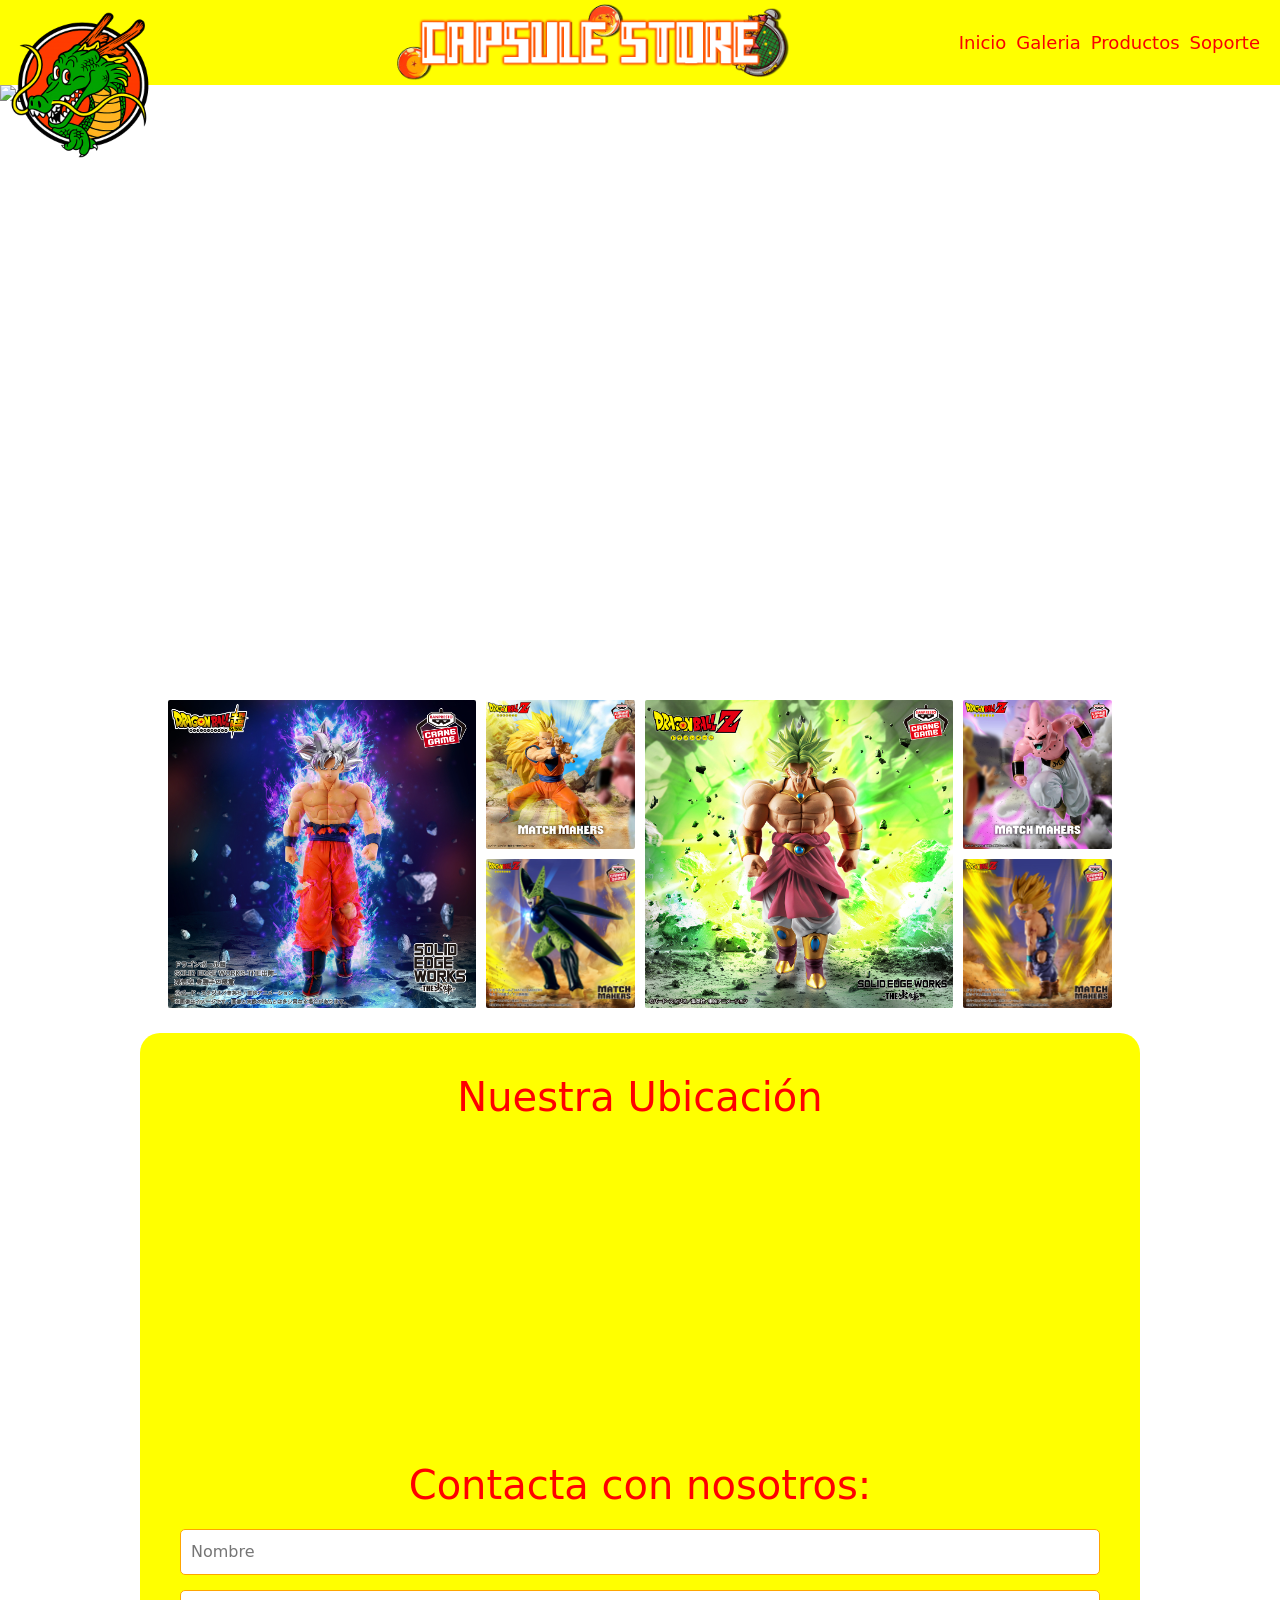
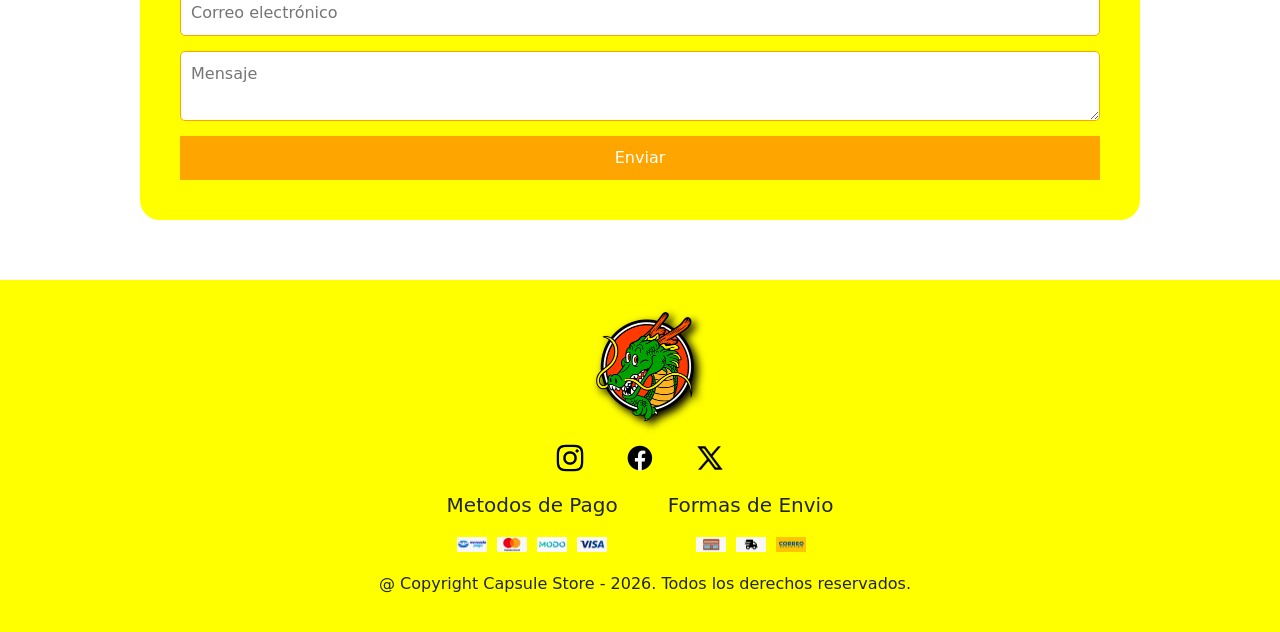
==== commit 6c40acd8: "Modificación V5" ====
--- a/Pages/Galeria.html
+++ b/Pages/Galeria.html
@@ -18,8 +18,10 @@
         <img src="../src/1.png" alt="Error" class="Logo">
         <img src="../src/Capsule-Store.png" alt="Error" class="NombreLogo">
         <nav class="menu">
-            <a href="http://127.0.0.1:5500/">Inicio</a>
+            <a href="../index.html">Inicio</a>
             <a href="../Pages/Galeria.html">Galeria</a>
+            <a href="">Productos</a>
+            <a href="">Soporte</a>
         </nav>
 
     </header>
